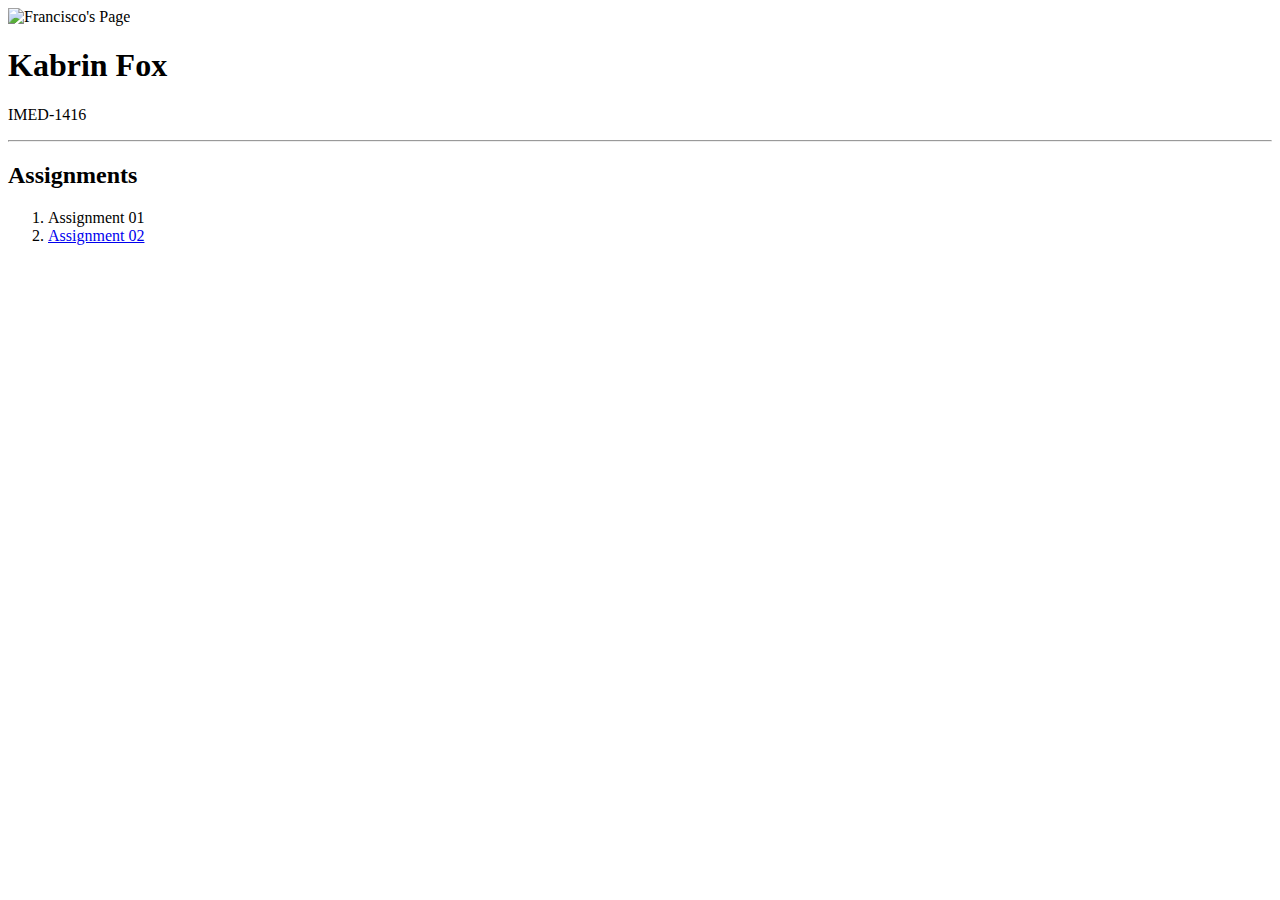
==== index.html @ 4b2122f1 "Update index.html" ====
<!DOCTYPE html>
<html>
<head>
<title>Page Title</title>
</head>
<body>

  <header>
    <img src="banner.jpg" alt="Francisco's Page" height="90" width="798">
  </header>
<h1>Kabrin Fox</h1>
<p>IMED-1416</p>
  
  <hr>
  
  <h2>Assignments</h2>
  
  <ol>
    <li>Assignment 01</li>
    <li><a href = "/week03/assignment02.html">Assignment 02</a></li>
  </ol>

</body>
</html>
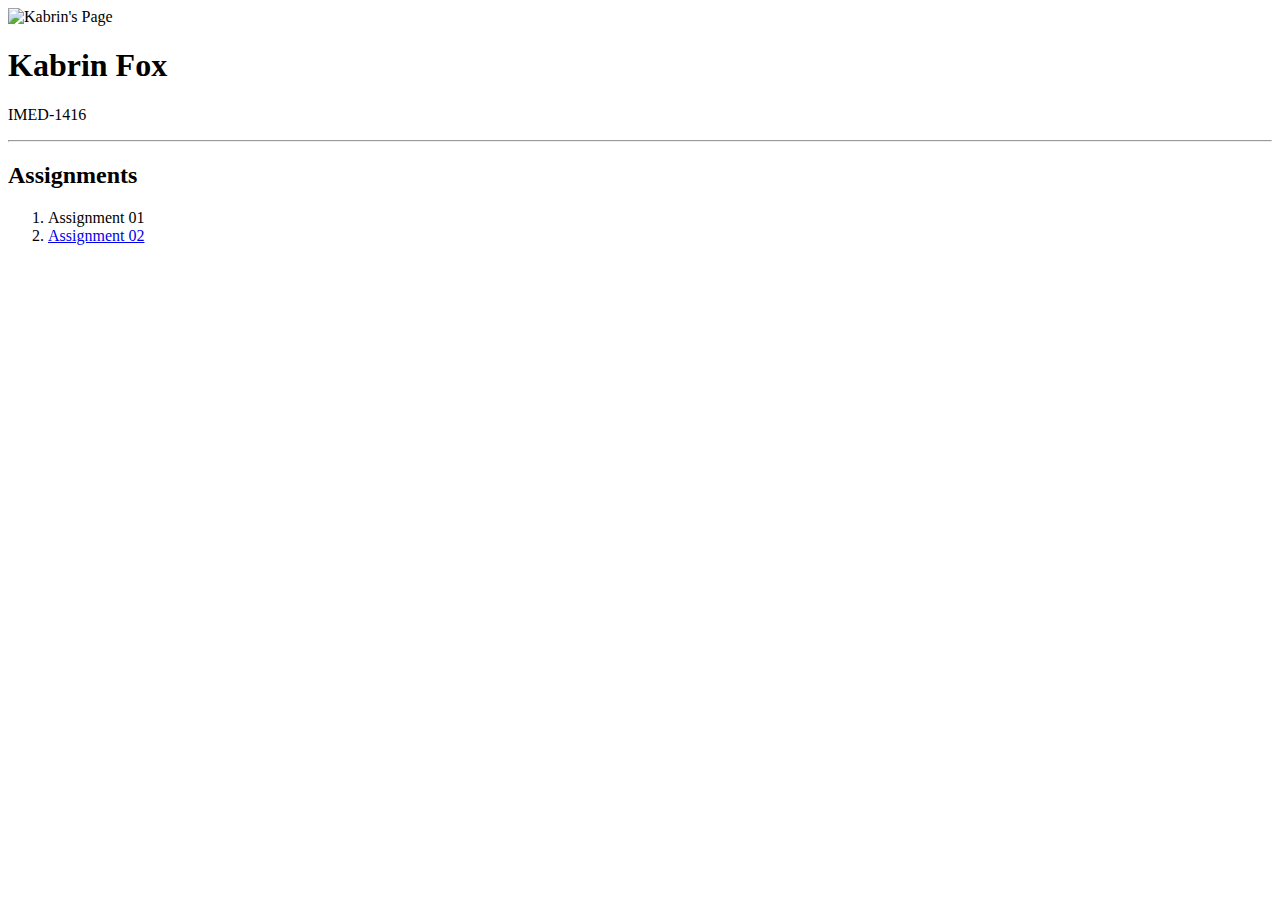
==== commit d94fd898: "Update index.html" ====
--- a/index.html
+++ b/index.html
@@ -6,7 +6,7 @@
 <body>
 
   <header>
-    <img src="banner.jpg" alt="Francisco's Page" height="90" width="798">
+    <img src="bannerfan.jpg" alt="Kabrin's Page" height="90" width="798">
   </header>
 <h1>Kabrin Fox</h1>
 <p>IMED-1416</p>
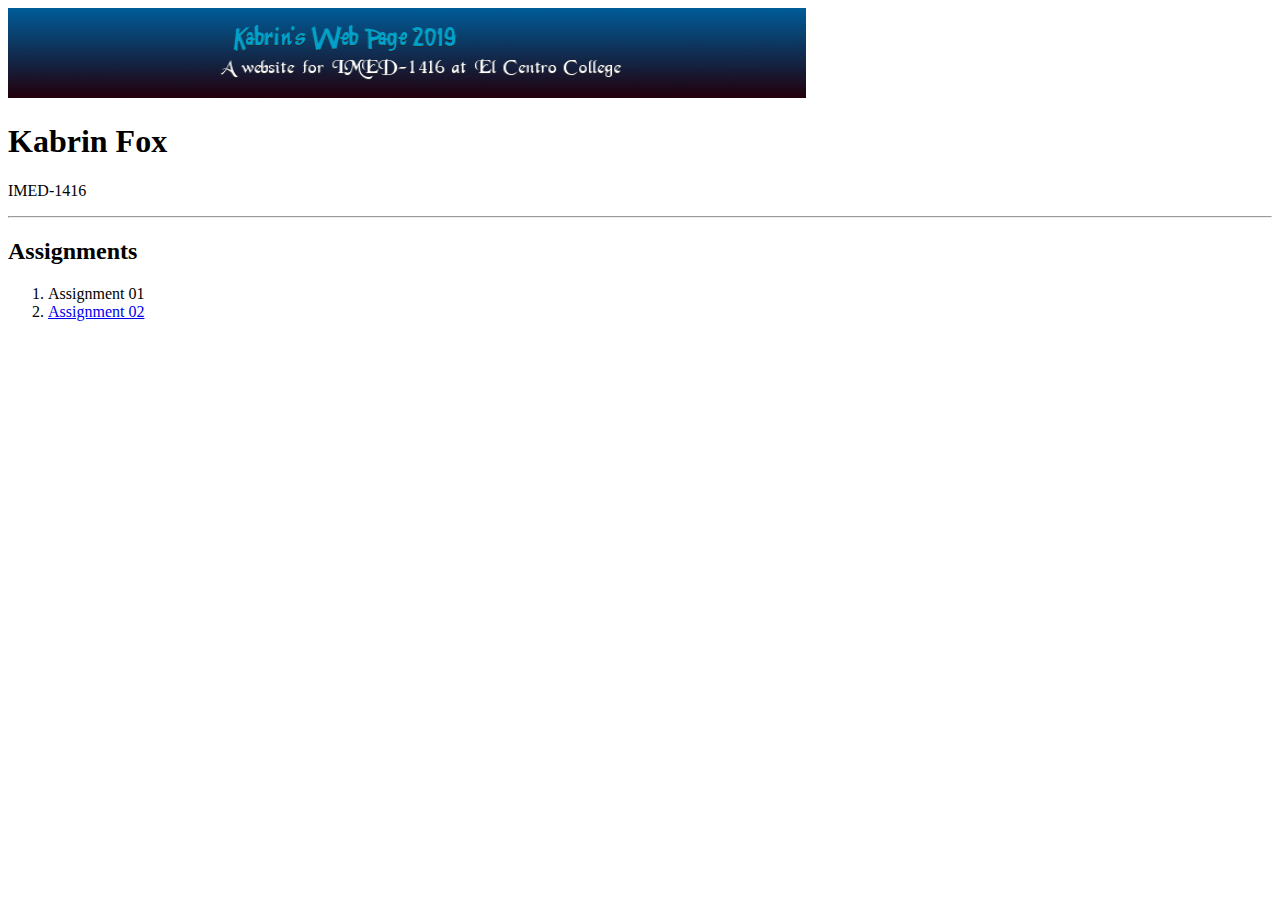
==== commit b3a1ddec: "Update index.html" ====
--- a/index.html
+++ b/index.html
@@ -6,7 +6,7 @@
 <body>
 
   <header>
-    <img src="bannerfan.jpg" alt="Kabrin's Page" height="90" width="798">
+    <img src="bannerfans_20281686 (1).jpg" alt="Kabrin's Page" height="90" width="798">
   </header>
 <h1>Kabrin Fox</h1>
 <p>IMED-1416</p>
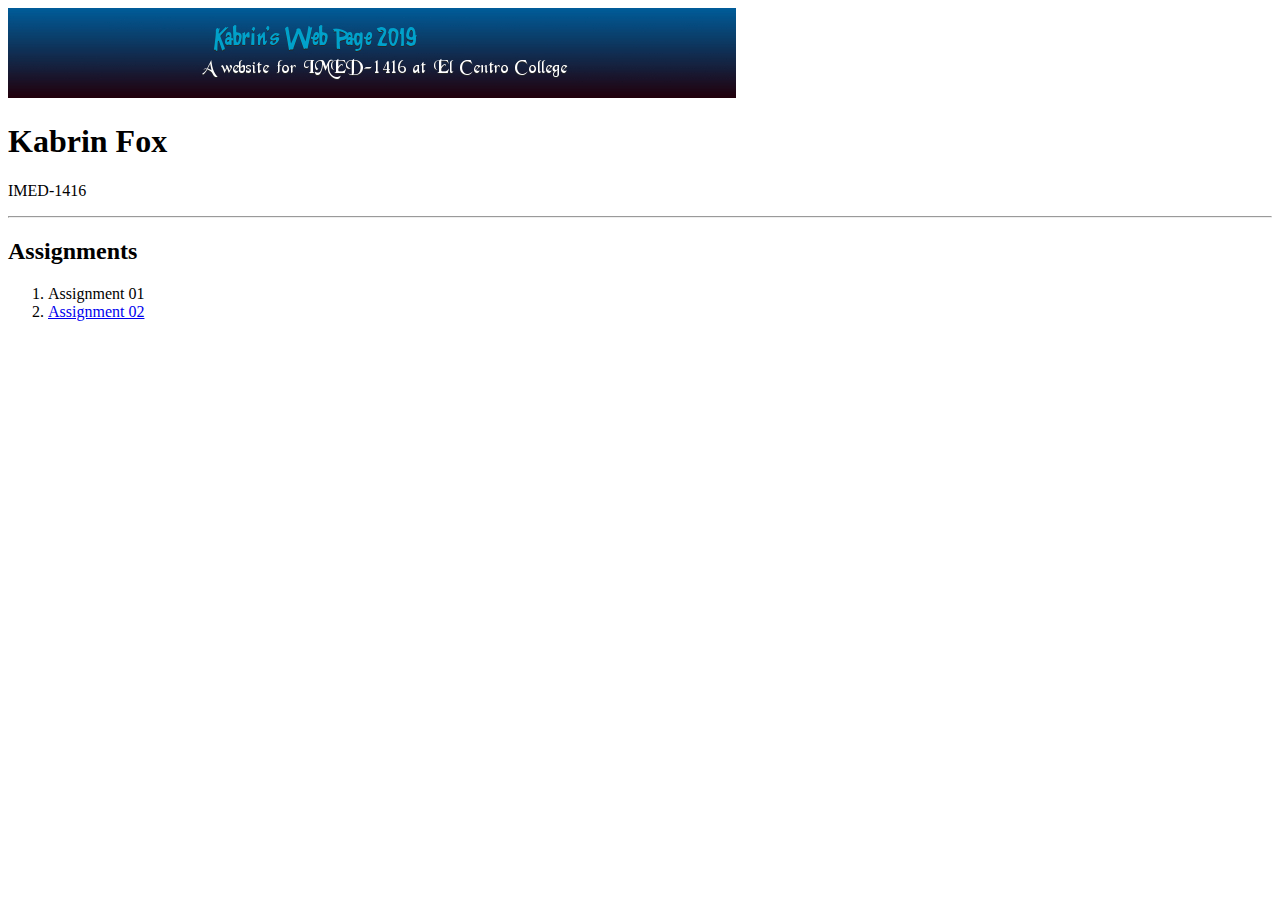
==== commit 8b92a544: "Update index.html" ====
--- a/index.html
+++ b/index.html
@@ -6,7 +6,7 @@
 <body>
 
   <header>
-    <img src="bannerfans_20281686 (1).jpg" alt="Kabrin's Page" height="90" width="798">
+    <img src="bannerfans_20281686 (1).jpg" alt="Kabrin's Page" height="90" width="728">
   </header>
 <h1>Kabrin Fox</h1>
 <p>IMED-1416</p>
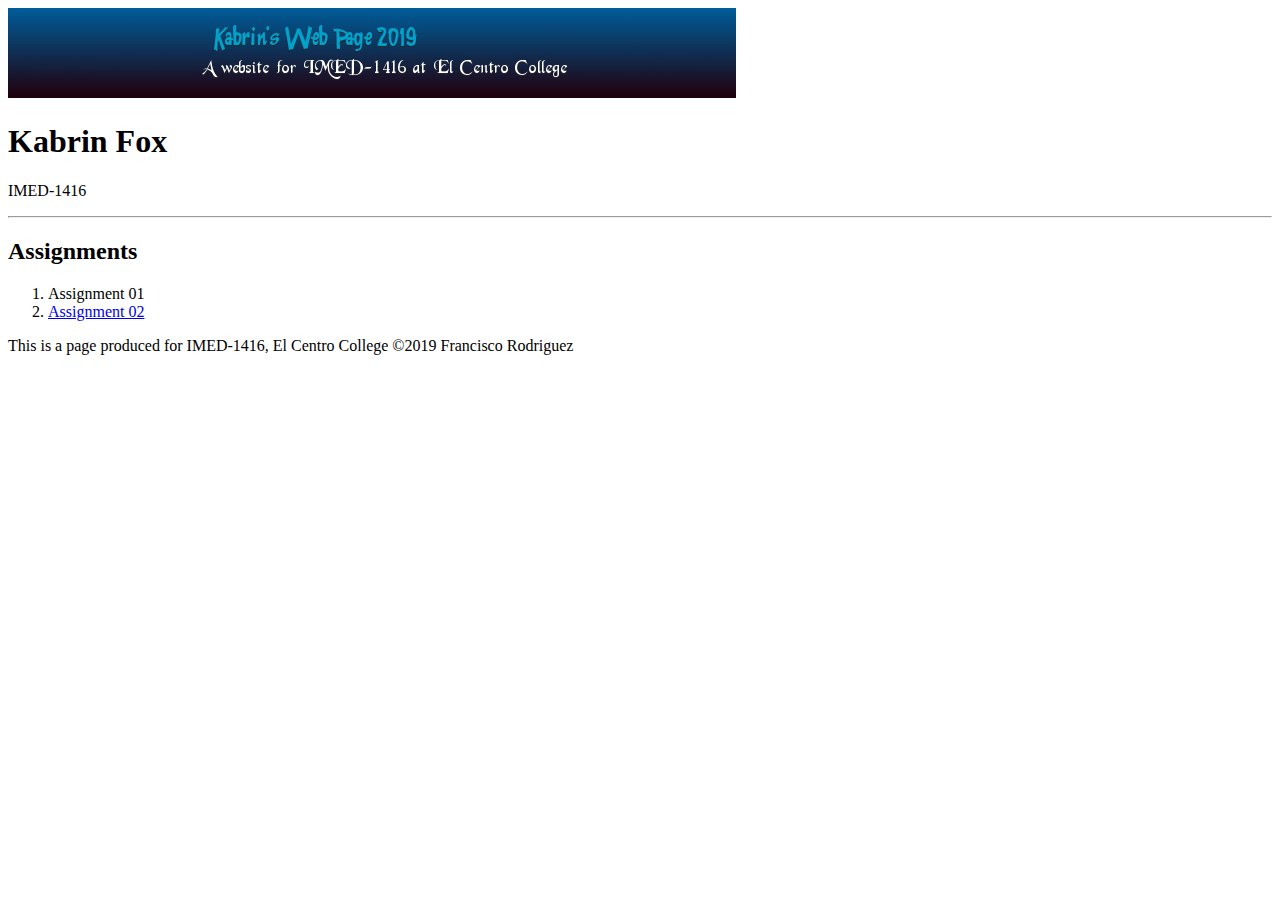
==== commit b8ead069: "Update index.html" ====
--- a/index.html
+++ b/index.html
@@ -19,6 +19,10 @@
     <li>Assignment 01</li>
     <li><a href = "/week03/assignment02.html">Assignment 02</a></li>
   </ol>
+  
+  <footer>
+   <p>This is a page produced for IMED-1416, El Centro College &copy;2019 Francisco Rodriguez 
+  </footer>
 
 </body>
 </html>
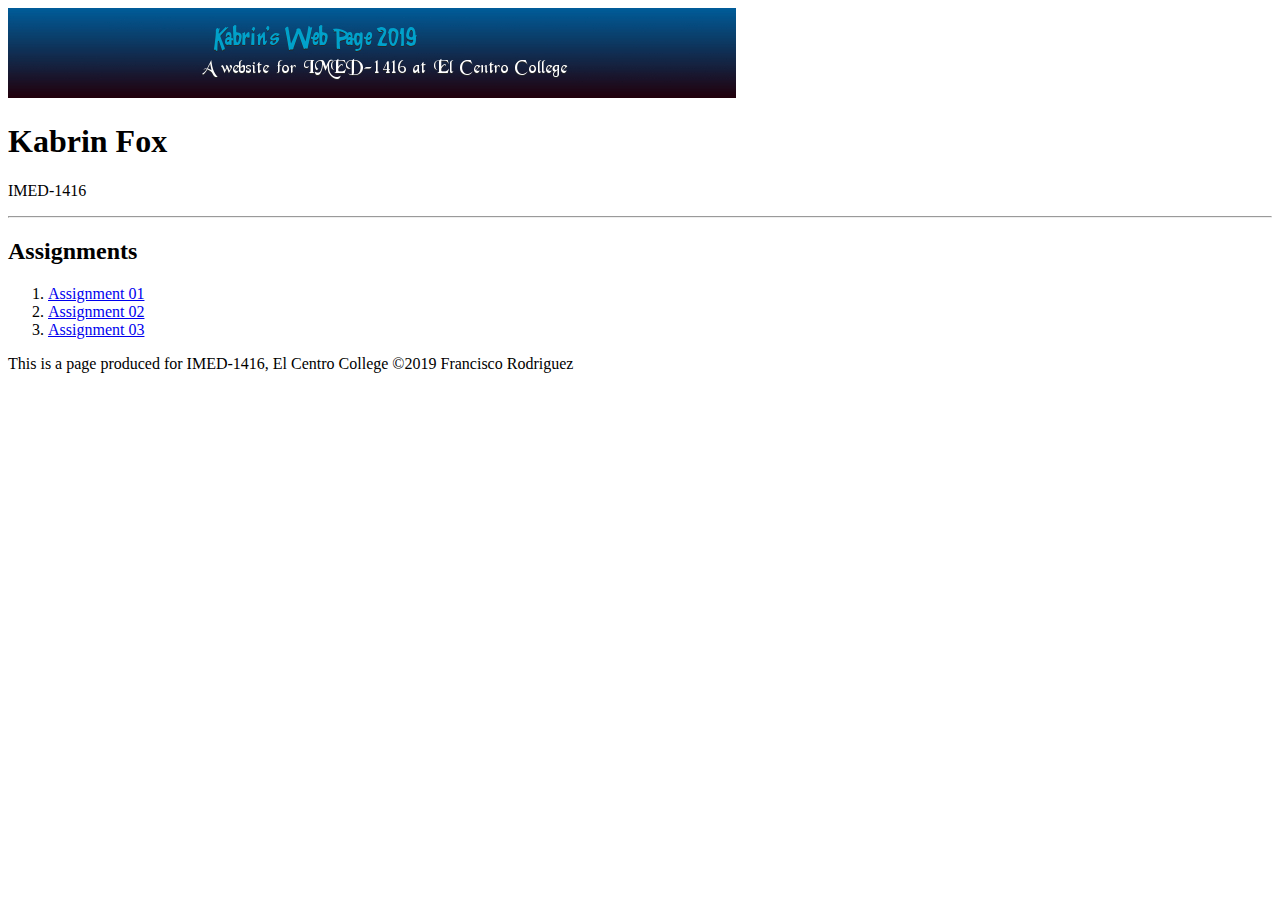
==== commit 368f1c7c: "Update index.html" ====
--- a/index.html
+++ b/index.html
@@ -16,8 +16,9 @@
   <h2>Assignments</h2>
   
   <ol>
-    <li>Assignment 01</li>
+    <li><a href = "/week03/assignment01.html">Assignment 01</a></li>
     <li><a href = "/week03/assignment02.html">Assignment 02</a></li>
+    <li><a href = "/week04/assignment03.html">Assignment 03</a></li>
   </ol>
   
   <footer>
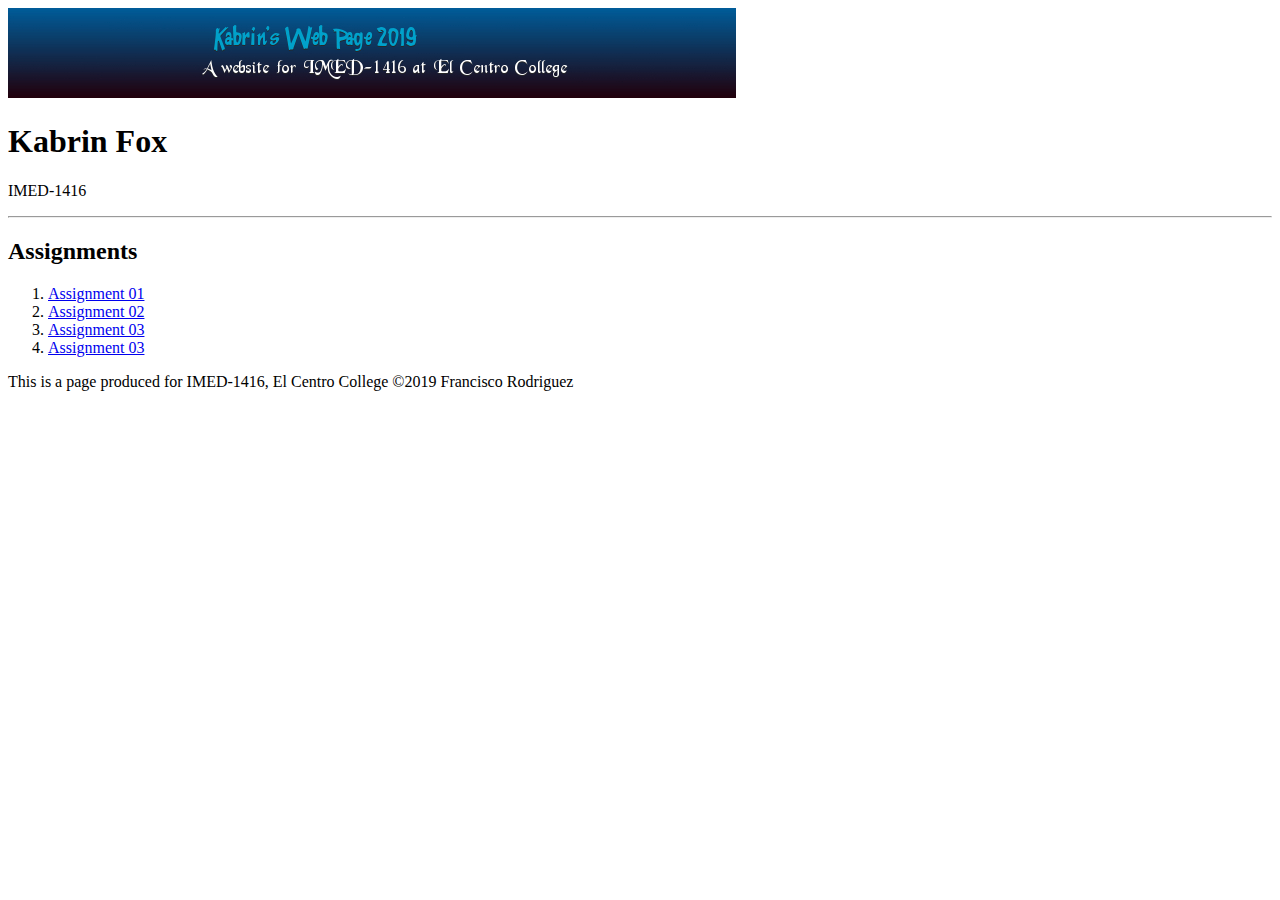
==== commit d6fafba6: "Update index.html" ====
--- a/index.html
+++ b/index.html
@@ -19,6 +19,7 @@
     <li><a href = "/week03/assignment01.html">Assignment 01</a></li>
     <li><a href = "/week03/assignment02.html">Assignment 02</a></li>
     <li><a href = "/week04/assignment03.html">Assignment 03</a></li>
+    <li><a href = "/week04/assignment03.html">Assignment 03</a></li>
   </ol>
   
   <footer>
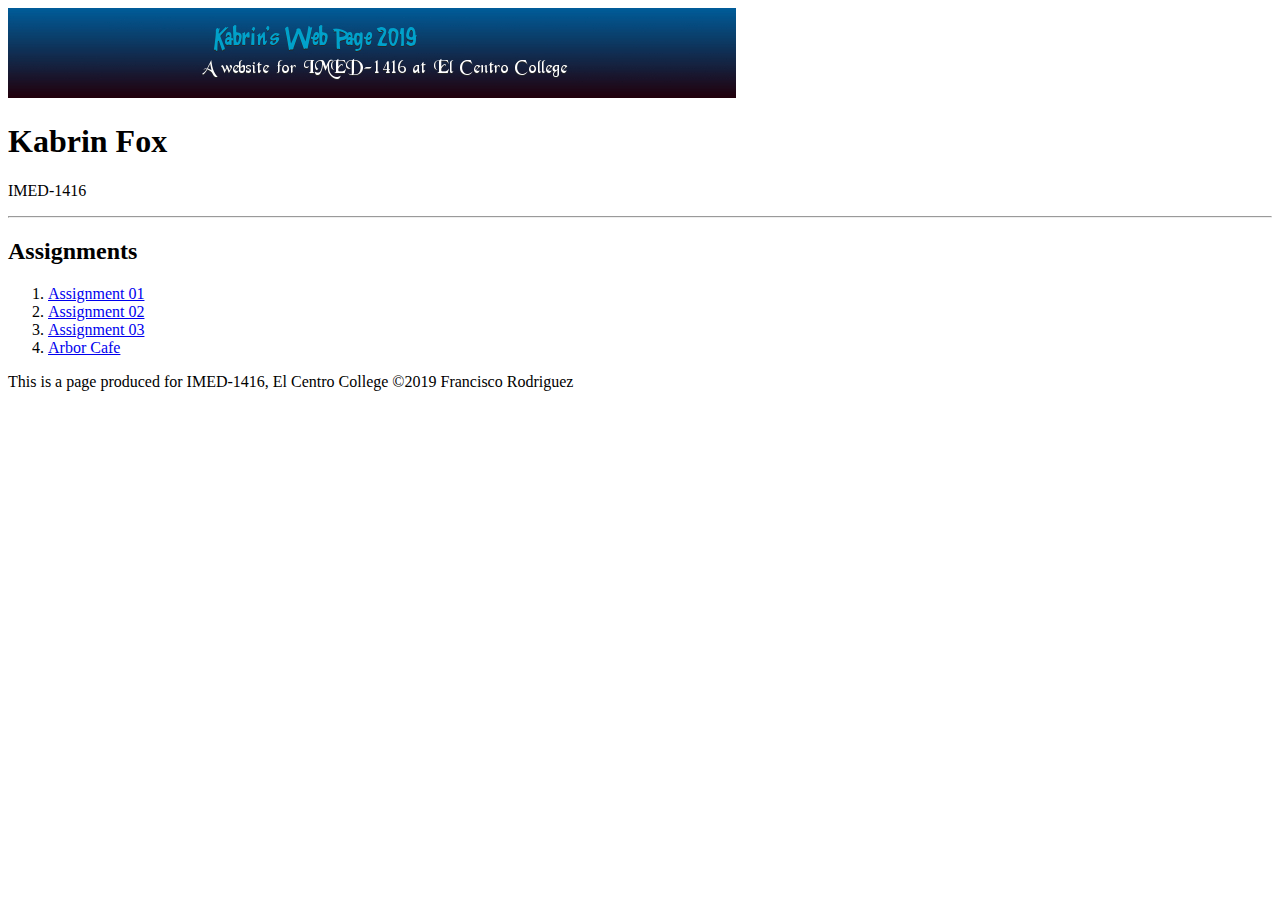
==== commit adbc8223: "Update index.html" ====
--- a/index.html
+++ b/index.html
@@ -19,7 +19,7 @@
     <li><a href = "/week03/assignment01.html">Assignment 01</a></li>
     <li><a href = "/week03/assignment02.html">Assignment 02</a></li>
     <li><a href = "/week04/assignment03.html">Assignment 03</a></li>
-    <li><a href = "/week04/assignment03.html">Assignment 03</a></li>
+    <li><a href = "/arbor/arbor.html">Arbor Cafe</a></li>
   </ol>
   
   <footer>
